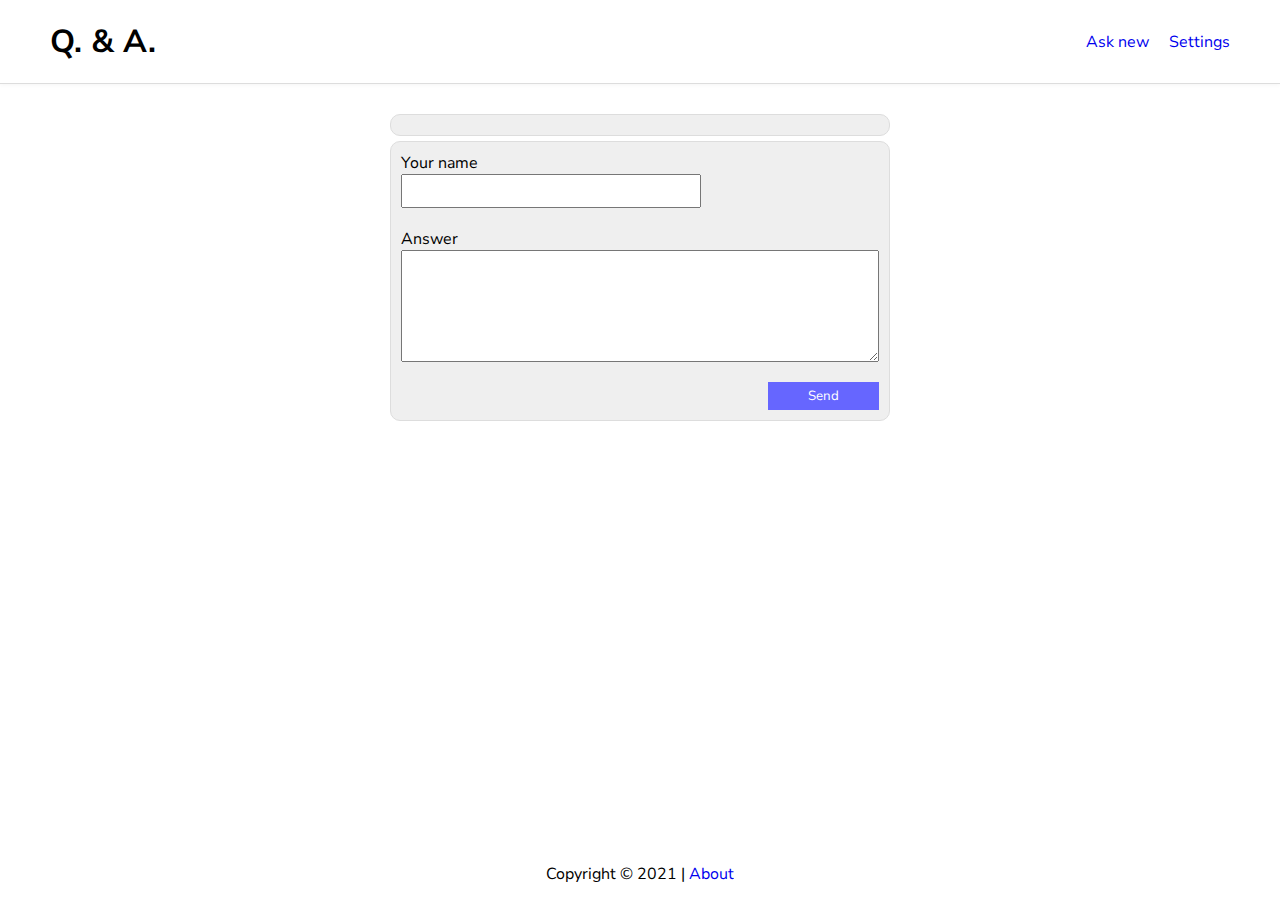
==== question.html @ 1ae5240a "question, answer" ====
<!DOCTYPE html>
<html lang="en">
  <head>
    <meta charset="UTF-8" />
    <meta http-equiv="X-UA-Compatible" content="IE=edge" />
    <meta name="viewport" content="width=device-width, initial-scale=1.0" />
    <link rel="stylesheet" href="/styles/style.css" />
    <link rel="stylesheet" href="/styles/question.css" />
    <title>Question</title>
  </head>
  <body>
    <header>
      <h1 class="logo"><a href="/">Q. & A.</a></h1>
      <ul>
        <li><a href="/new-question.html">Ask new</a></li>
        <li><a href="/settings.html">Settings</a></li>
      </ul>
    </header>
    <main>
      <div class="card">
        <h3 id="name"></h3>
        <p id="question"></p>
      </div>
      <div class="card">
        <form id="form">
          <label for="nameInput">Your name</label>
          <input type="text" id="nameInput" />
          <label for="answerInput">Answer</label>
          <textarea
            name="answerInput"
            id="answerInput"
            cols="20"
            rows="5"
          ></textarea>
          <button type="submit">Send</button>
        </form>
      </div>
      <div id="answers"></div>
    </main>
    <footer>
      Copyright &copy; 2021 |
      <a href="/about.html">About</a>
    </footer>
    <script src="/db/questions.js"></script>
    <script src="/scripts/question.js"></script>
  </body>
</html>
---- styles/style.css ----
@import url('https://fonts.googleapis.com/css2?family=Nunito+Sans:wght@300;400;700&display=swap');

* {
  font-family: 'Nunito Sans', sans-serif;
  margin: 0;
  padding: 0;
  box-sizing: border-box;
}

a {
  color: #0000ee;
  text-decoration: none;
}

body {
  position: relative;
  min-height: 100vh;
  padding-bottom: 50px;
}

header {
  display: flex;
  align-items: center;
  padding: 20px 50px;
  justify-content: space-between;
  border-bottom: 1px solid #ddd;
  box-shadow: 0 0 5px #00000010;
}

header h1.logo {
  font-weight: 700;
}

header h1.logo a {
  color: #000;
}

header ul {
  list-style-type: none;
  display: flex;
  gap: 20px;
}

footer {
  text-align: center;
  width: 100%;
  padding: 15px;
  position: absolute;
  bottom: 0;
}

@media (max-width: 450px) {
  header {
    padding: 10px 20px;
  }
}
---- styles/question.css ----
main {
  max-width: 500px;
  margin: 30px auto
}

main .card {
  width: 100%;
  background-color: #aaaaaa30;
  margin: auto;
  border: 1px solid #ddd;
  border-radius: 10px;
  padding: 10px;
  display: flex;
  height: 100%;
  margin-bottom: 5px;
  flex-direction: column;
}

main form {
  display: flex;
  flex-direction: column;
}

form input {
  display: inline-block;
  margin-right: auto;
  width: 300px !important;
  line-height: 30px;
  padding: 0 10px;
}

form label:last-of-type {
  margin-top: 20px;
}

form textarea {
  padding: 10px;
}

form button {
  margin-left: auto;
  padding: 5px 40px;
  background-color: #6666ff;
  border: none;
  color: #fff;
  margin-top: 20px;
}

#answers {
  margin-top: 20px;
}

@media (max-width: 450px) {
  main {
    margin: 10px;
  }
}
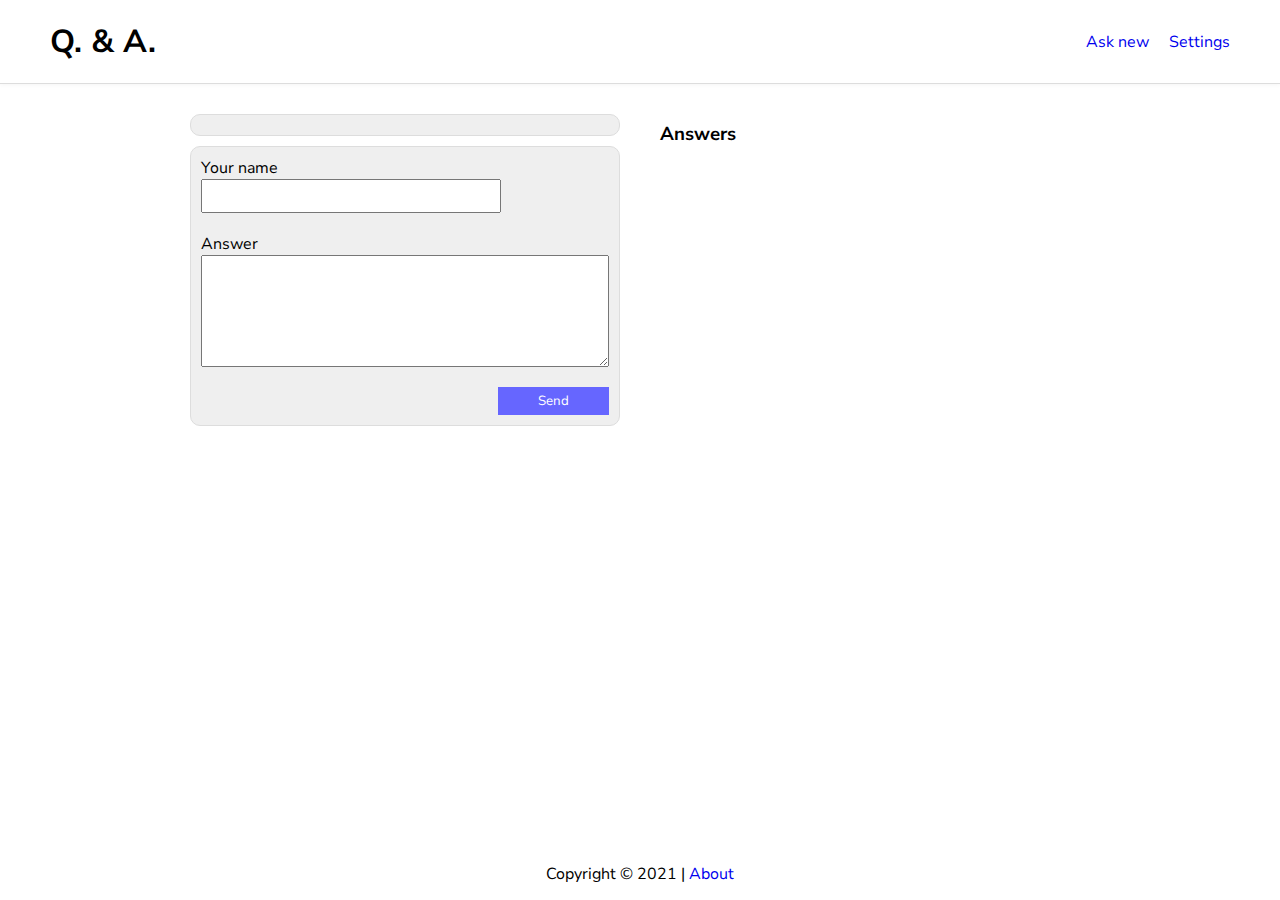
==== commit 140988f7: "questions responsive" ====
--- a/question.html
+++ b/question.html
@@ -17,25 +17,29 @@
       </ul>
     </header>
     <main>
-      <div class="card">
-        <h3 id="name"></h3>
-        <p id="question"></p>
+      <div>
+        <div class="card">
+          <h3 id="name"></h3>
+          <p id="question"></p>
+        </div>
+        <div class="card">
+          <form id="form">
+            <label for="nameInput">Your name</label>
+            <input type="text" id="nameInput" />
+            <label for="answerInput">Answer</label>
+            <textarea
+              name="answerInput"
+              id="answerInput"
+              cols="20"
+              rows="5"
+            ></textarea>
+            <button type="submit">Send</button>
+          </form>
+        </div>
       </div>
-      <div class="card">
-        <form id="form">
-          <label for="nameInput">Your name</label>
-          <input type="text" id="nameInput" />
-          <label for="answerInput">Answer</label>
-          <textarea
-            name="answerInput"
-            id="answerInput"
-            cols="20"
-            rows="5"
-          ></textarea>
-          <button type="submit">Send</button>
-        </form>
+      <div id="answers">
+        <h3>Answers</h3>
       </div>
-      <div id="answers"></div>
     </main>
     <footer>
       Copyright &copy; 2021 |
--- a/styles/question.css
+++ b/styles/question.css
@@ -1,6 +1,13 @@
 main {
-  max-width: 500px;
-  margin: 30px auto
+  max-width: 900px;
+  margin: 30px auto;
+  display: flex;
+  flex-direction: row;
+  gap: 40px;
+}
+
+main > div:first-child {
+  width: 50% !important;
 }
 
 main .card {
@@ -11,8 +18,8 @@
   border-radius: 10px;
   padding: 10px;
   display: flex;
-  height: 100%;
-  margin-bottom: 5px;
+  /* height: 100%; */
+  margin-bottom: 10px;
   flex-direction: column;
 }
 
@@ -47,11 +54,21 @@
 }
 
 #answers {
-  margin-top: 20px;
+  width: 50%;
+}
+
+#answers > h3 {
+  line-height: 40px;
 }
 
 @media (max-width: 450px) {
   main {
     margin: 10px;
+    flex-direction: column;
   }
-}+
+  main div:first-child,
+  main div {
+    width: 100% !important;
+  }
+}
